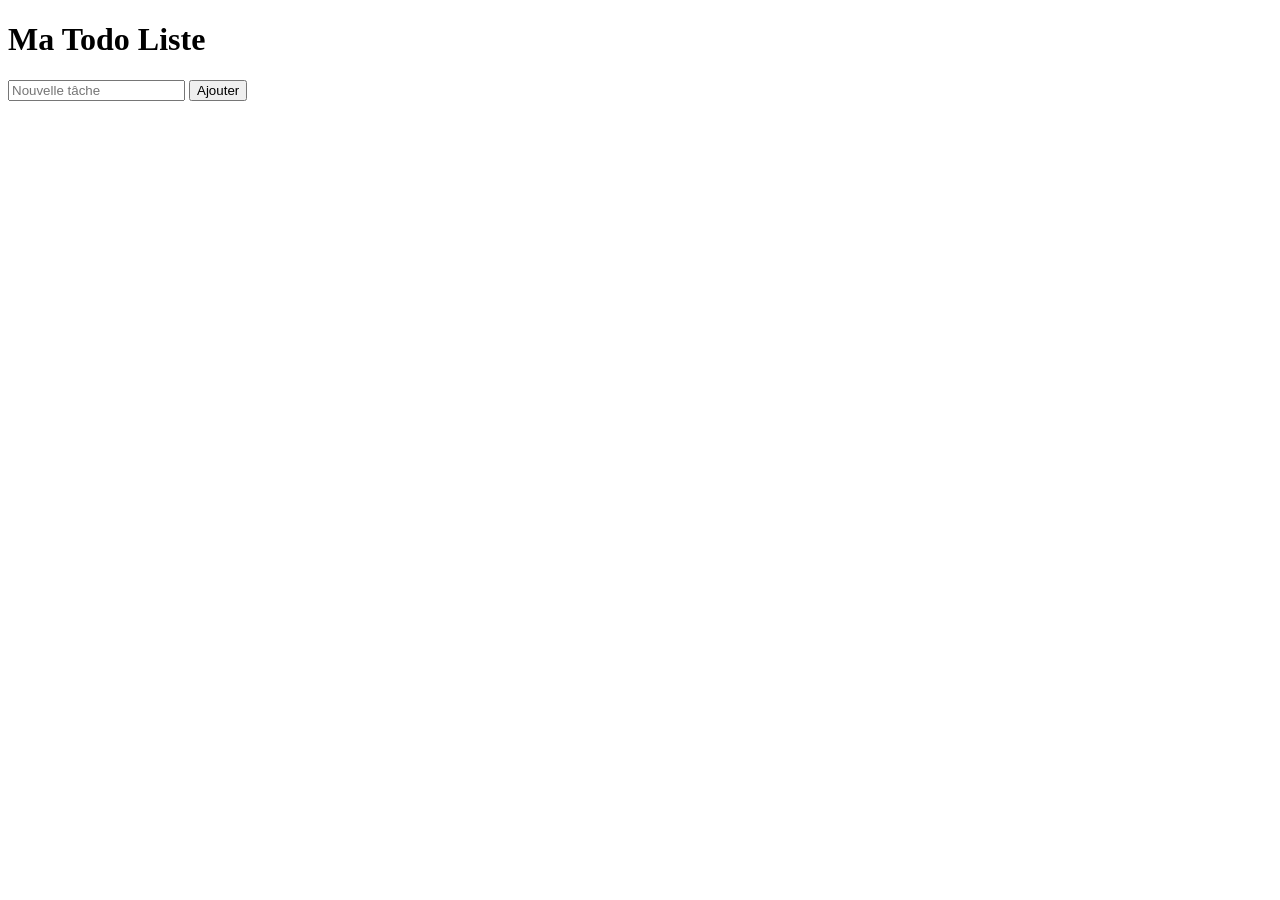
==== index .html @ bf6a0f2f "Initial commit: Todo List avec LocalStorage" ====
<!DOCTYPE html>
<html lang="en">

<head>
    <meta charset="UTF-8">
    <meta name="viewport" content="width=device-width, initial-scale=1.0">
    <link rel="stylesheet" href="style_todoL.css">
    <title>Todo liste</title>
</head>

<body>

    <h1>Ma Todo Liste</h1>

    <input id="input_task" placeholder="Nouvelle tâche">

    <button id="Btn_add">Ajouter</button>

    <ol id="taskList"></ol>

    <script src="script.js"></script>

</body>

</html>
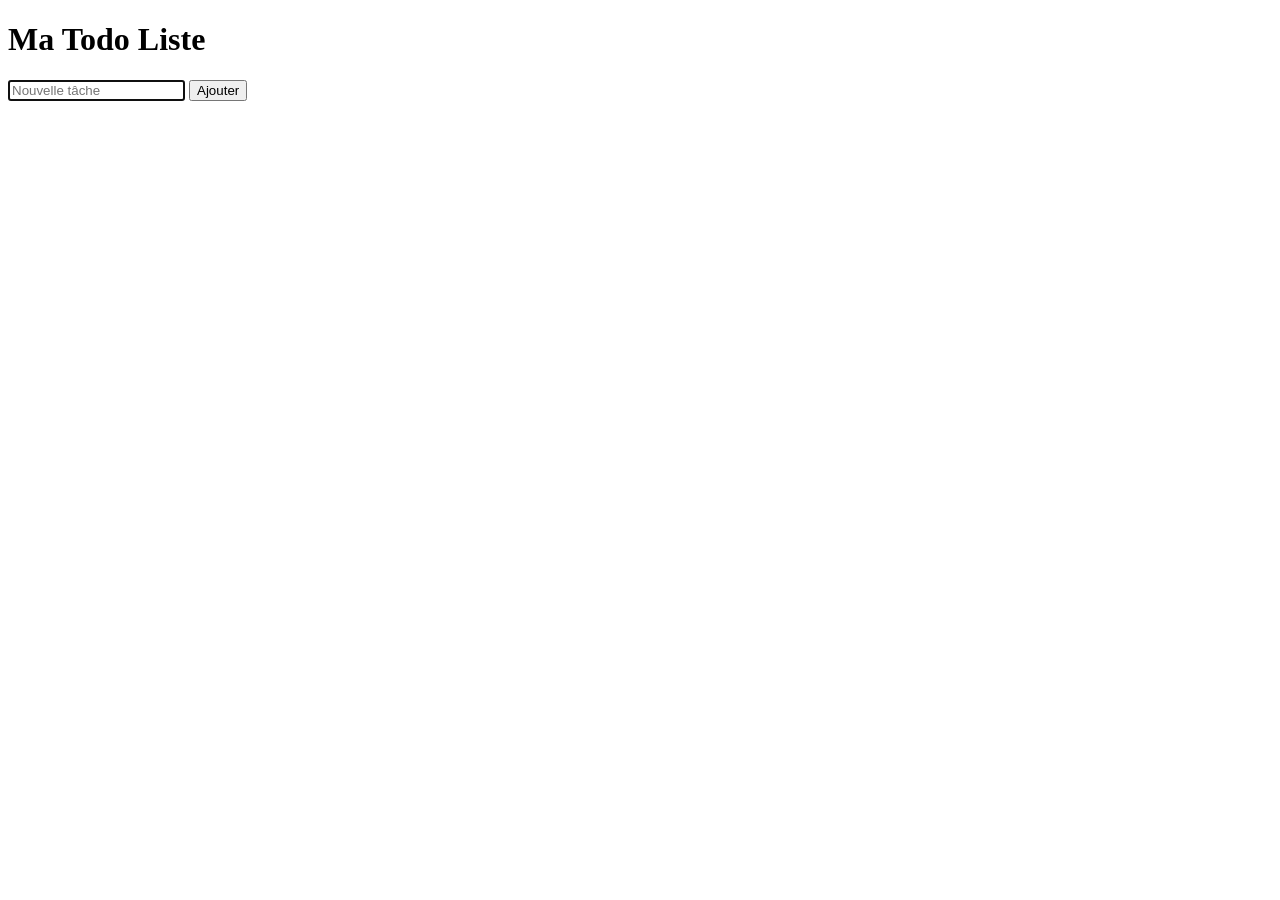
==== commit 3d0427c0: "Mise à jour des fichiers avant synchronisation" ====
--- a/index .html
+++ b/index .html
@@ -12,7 +12,7 @@
 
     <h1>Ma Todo Liste</h1>
 
-    <input id="input_task" placeholder="Nouvelle tâche">
+    <input id="input_task" placeholder="Nouvelle tâche" autofocus>
 
     <button id="Btn_add">Ajouter</button>
 
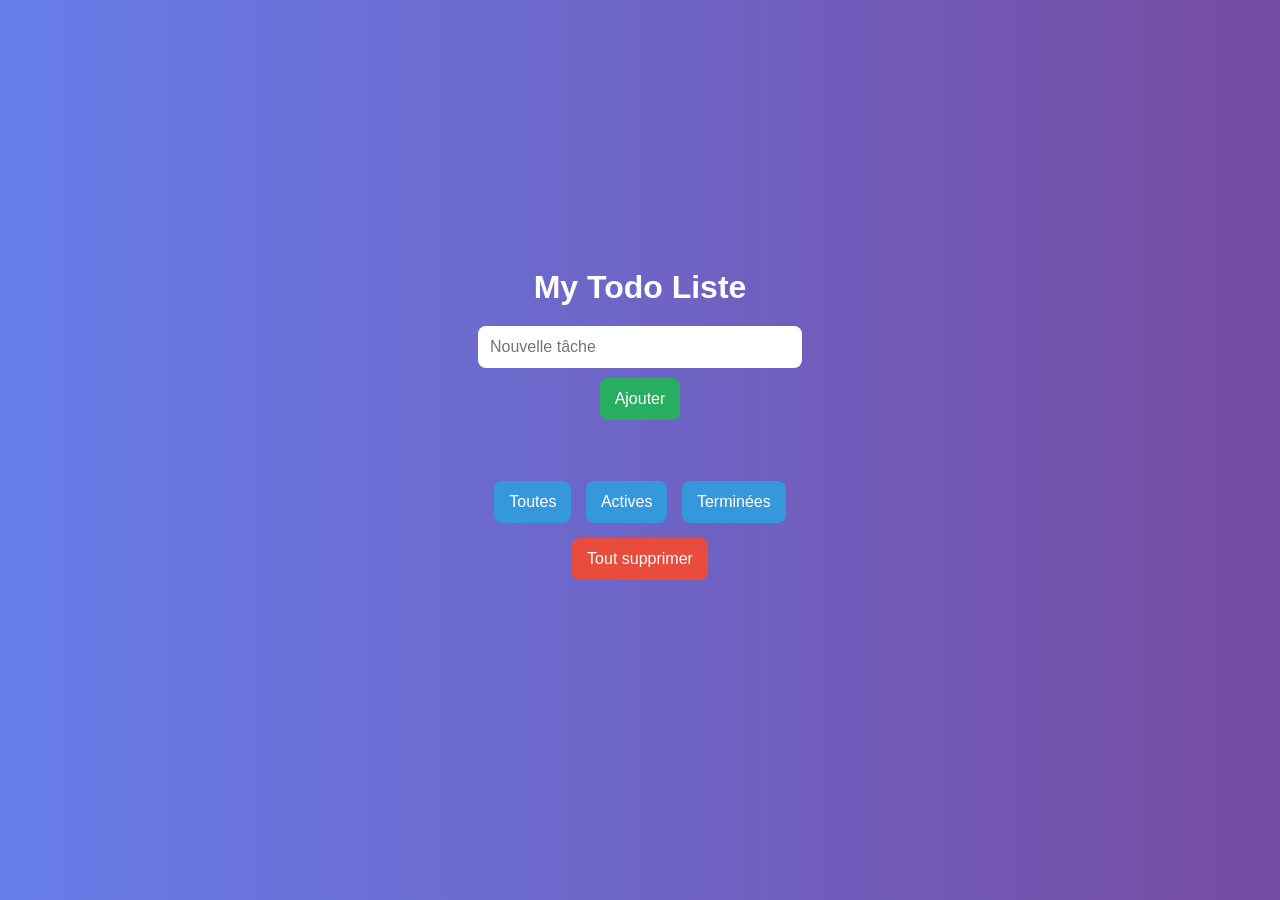
==== commit 1231b19f: "Developpemnt in progress" ====
--- a/index .html
+++ b/index .html
@@ -5,21 +5,26 @@
     <meta charset="UTF-8">
     <meta name="viewport" content="width=device-width, initial-scale=1.0">
     <link rel="stylesheet" href="style_todoL.css">
-    <title>Todo liste</title>
+    <title>Todo list</title>
 </head>
 
 <body>
+    <h1>My Todo Liste</h1>
+    <input id="input_task" placeholder="Nouvelle tâche" autofocus>
+    <button id="Btn_add">Ajouter</button>  
 
-    <h1>Ma Todo Liste</h1>
+    <div id="controls">
+        <p id="compter"></p>
 
-    <input id="input_task" placeholder="Nouvelle tâche" autofocus>
-
-    <button id="Btn_add">Ajouter</button>
-
-    <ol id="taskList"></ol>
-
+        <div id="filters">
+            <button id="all">Toutes</button>
+            <button id="active">Actives</button>
+            <button id="completed">Terminées</button>
+        </div>  
+        <button id="clearAll">Tout supprimer</button>      
+    </div> 
+    
+        <ol id="taskList"></ol>
     <script src="script.js"></script>
-
 </body>
-
 </html>
--- a/style_todoL.css
+++ b/style_todoL.css
@@ -0,0 +1,134 @@
+body{
+margin:0;
+font-family:Arial, sans-serif;
+background:linear-gradient(to right, #667eea, #764ba2);
+display:flex;
+flex-direction:column;
+align-items:center;
+justify-content:center;
+height:100vh;
+color:white;
+}
+
+/* TITRE PRINCIPAL */
+
+h1{
+margin-bottom:20px;
+}
+
+ /* INPUT + BUTTON */
+
+ input{
+padding:12px;
+border:none;
+border-radius:8px;
+font-size:16px;
+width:300px;
+outline:none;
+margin-bottom:10px;
+}
+
+button{
+padding:12px 15px;
+border:none;
+border-radius:8px;
+background:#27ae60;
+color:white;
+font-size:16px;
+cursor:pointer;
+margin-bottom:20px;
+}
+
+button:hover{
+background:#219150;
+}
+
+/* LISTE  */
+
+#taskList{
+list-style:none;
+padding:0;
+width:300px;
+}
+
+/* ITEM  */
+
+li{
+background:white;
+color:black;
+padding:10px;
+margin-bottom:10px;
+border-radius:8px;
+display:flex;
+justify-content:space-between;
+align-items:center;
+}
+
+/* texte */
+li span{
+cursor:pointer;
+}
+
+/* tâche complétée */
+.completed{
+text-decoration:line-through;
+color:gray;
+}
+
+/* bouton supprimer */
+li button{
+background:#e74c3c;
+color:white;
+border:none;
+border-radius:5px;
+padding:5px 8px;
+cursor:pointer;
+}
+
+li button:hover{
+background:#e8e0df;
+}
+
+#controls{
+margin:20px;
+text-align:center;
+}
+
+#filters button{
+margin:5px;
+background:#3498db;
+}
+
+#filters button:hover{
+background:#2980b9;
+}
+
+#clearAll{
+background:#e74c3c;
+margin-top:10px;
+}
+
+#clearAll:hover{
+background:#c0392b;
+}
+
+
+/* RESPONSIVE  */
+
+@media (max-width:600px){
+
+input{
+width:90%;
+}
+
+#taskList{
+width:90%;
+}
+
+}
+
+/* ----------------------- */
+
+.done {
+    text-decoration: line-through;
+}
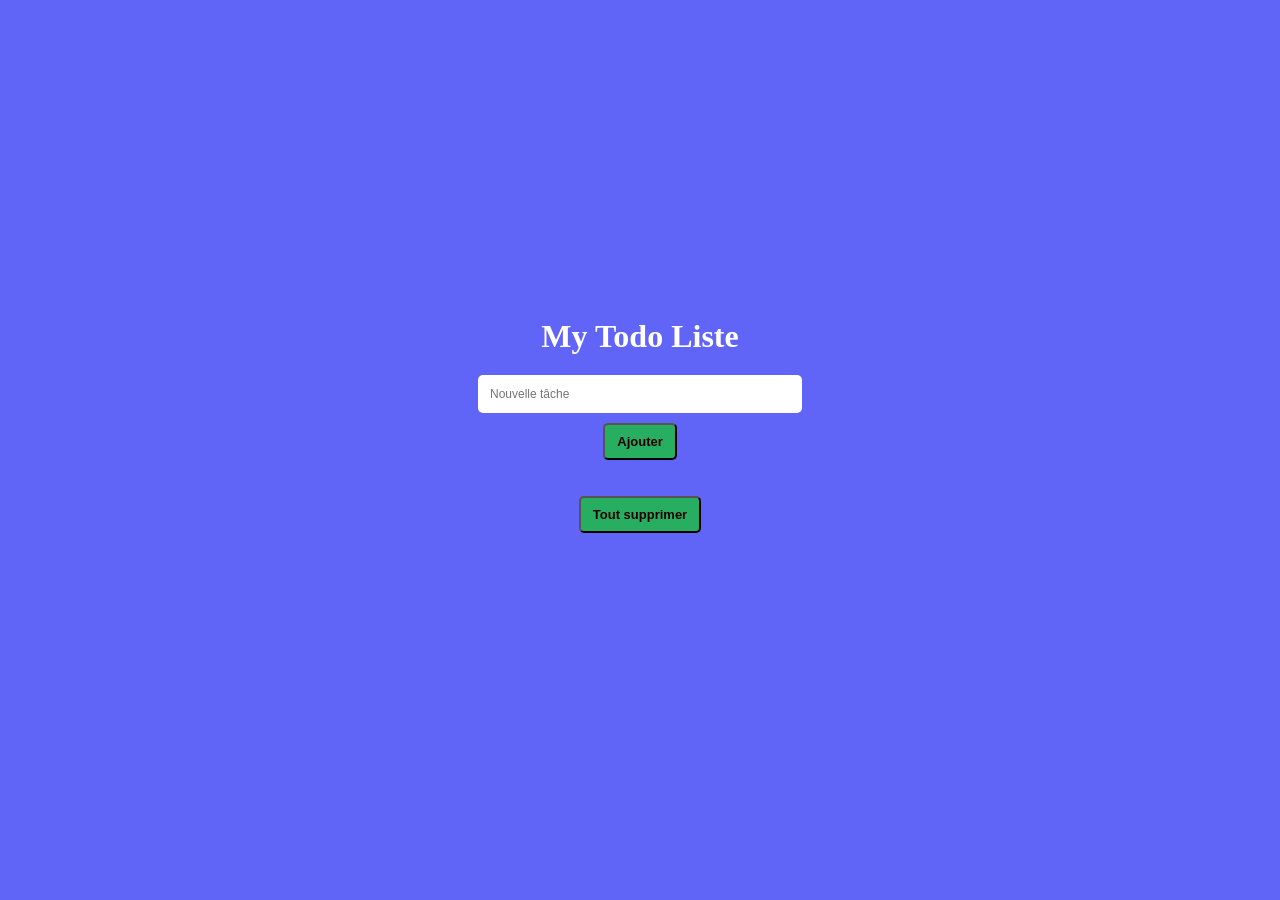
==== commit 3a9c0c1e: "finalisation app" ====
--- a/index .html
+++ b/index .html
@@ -17,11 +17,11 @@
         <p id="compter"></p>
 
         <div id="filters">
-            <button id="all">Toutes</button>
+            <!-- <button id="all">Toutes</button>
             <button id="active">Actives</button>
-            <button id="completed">Terminées</button>
+            <button id="completed">Terminées</button> -->
         </div>  
-        <button id="clearAll">Tout supprimer</button>      
+        <button id="btnclearAll">Tout supprimer</button>   <br><br>  
     </div> 
     
         <ol id="taskList"></ol>
--- a/style_todoL.css
+++ b/style_todoL.css
@@ -1,134 +1,96 @@
 body{
-margin:0;
-font-family:Arial, sans-serif;
-background:linear-gradient(to right, #667eea, #764ba2);
-display:flex;
-flex-direction:column;
-align-items:center;
-justify-content:center;
-height:100vh;
-color:white;
+    margin:0;
+    background:rgb(96, 101, 247);
+    display:flex;
+    flex-direction:column;
+    align-items:center;
+    justify-content:center;
+    height:100vh;
+    color:white;
 }
 
-/* TITRE PRINCIPAL */
-
 h1{
-margin-bottom:20px;
+    margin-bottom:20px;
 }
 
  /* INPUT + BUTTON */
-
  input{
-padding:12px;
-border:none;
-border-radius:8px;
-font-size:16px;
-width:300px;
-outline:none;
-margin-bottom:10px;
+    padding:12px;
+    border:none;
+    border-radius:5px;
+    font-size:12px;
+    width:300px;
+    outline:none;
+    margin-bottom:10px;
 }
 
 button{
-padding:12px 15px;
-border:none;
-border-radius:8px;
-background:#27ae60;
-color:white;
-font-size:16px;
-cursor:pointer;
-margin-bottom:20px;
+    padding:9px 12px;
+    border-radius:5px;
+    background:#27ae60;
+    color:rgb(31, 1, 1);
+    font-size:13px;
+    font-weight: 600;
+    cursor:progress;
 }
 
-button:hover{
-background:#219150;
+#ShowtasksSave{
+    background-color: aqua;
 }
 
 /* LISTE  */
-
 #taskList{
-list-style:none;
-padding:0;
-width:300px;
+    padding:0;
+    width:300px;
 }
 
-/* ITEM  */
-
+/*LISTE*/
 li{
-background:white;
-color:black;
-padding:10px;
-margin-bottom:10px;
-border-radius:8px;
-display:flex;
-justify-content:space-between;
-align-items:center;
-}
-
-/* texte */
-li span{
-cursor:pointer;
+    background:rgb(179, 225, 254);
+    color:black;
+    padding:10px;
+    margin-bottom:10px;
+    border-radius:8px;
+    display:flex;
+    justify-content:space-between;
 }
 
 /* tâche complétée */
 .completed{
-text-decoration:line-through;
-color:gray;
+    text-decoration:line-through;
+    color:gray;
 }
 
 /* bouton supprimer */
 li button{
-background:#e74c3c;
-color:white;
-border:none;
-border-radius:5px;
-padding:5px 8px;
-cursor:pointer;
-}
-
-li button:hover{
-background:#e8e0df;
+    background:#fac8c2;
+    color:rgb(15, 0, 0);
+    border:none;
+    border-radius:5px;
+    padding:5px 8px;
+    cursor:pointer;
 }
 
 #controls{
-margin:20px;
-text-align:center;
+    margin:20px;
+    text-align:center;
 }
 
 #filters button{
 margin:5px;
-background:#3498db;
+    background:#3498db;
 }
 
 #filters button:hover{
-background:#2980b9;
+    background:#2980b9;
 }
 
-#clearAll{
-background:#e74c3c;
-margin-top:10px;
-}
-
-#clearAll:hover{
-background:#c0392b;
-}
-
-
 /* RESPONSIVE  */
-
 @media (max-width:600px){
-
-input{
-width:90%;
-}
-
-#taskList{
-width:90%;
-}
-
-}
-
-/* ----------------------- */
-
-.done {
-    text-decoration: line-through;
+    input{
+        width:90%;
+    }
+    #taskList{
+        width:90%;
+    }
 }
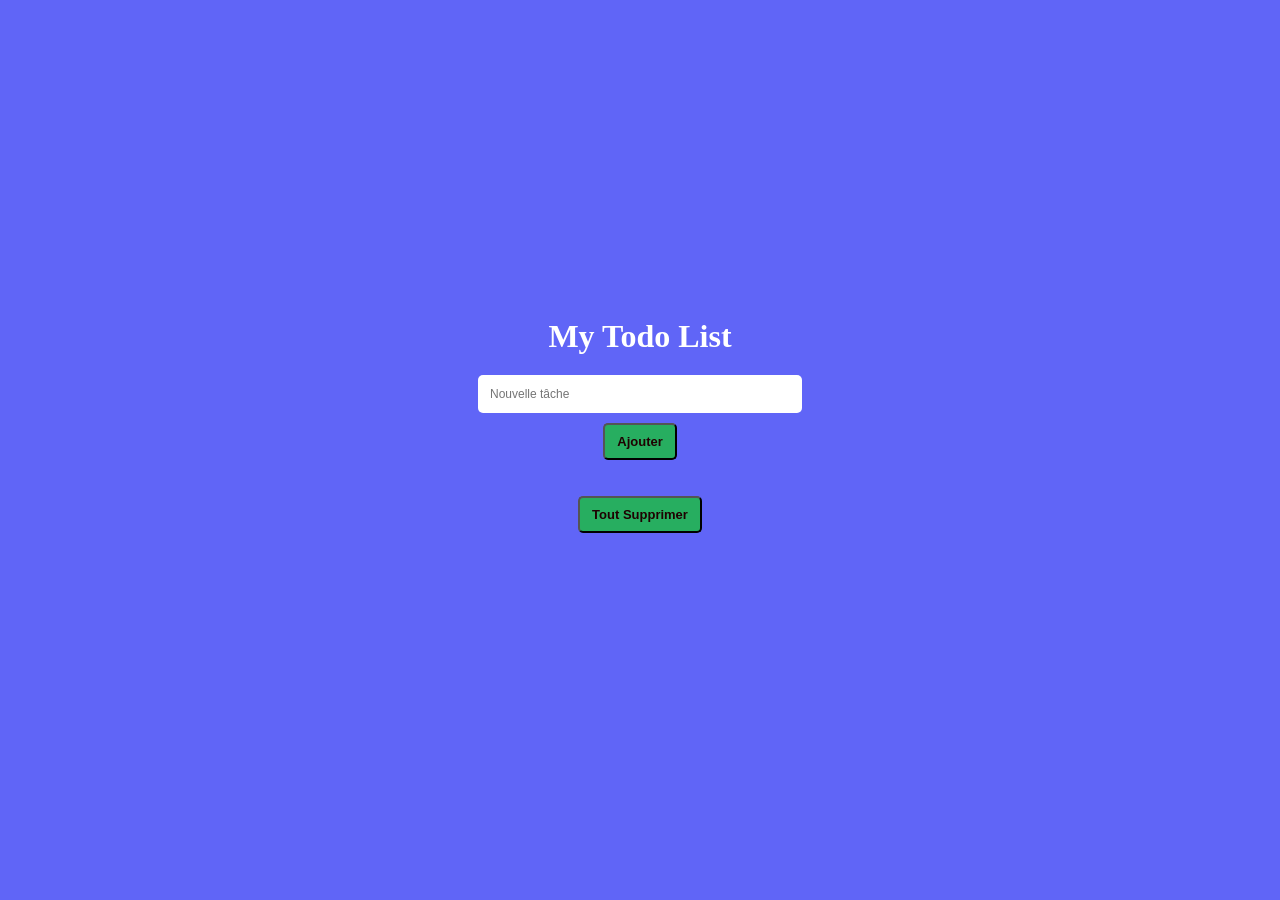
==== commit cce3e62f: "républier l'app." ====
--- a/index .html
+++ b/index .html
@@ -9,7 +9,7 @@
 </head>
 
 <body>
-    <h1>My Todo Liste</h1>
+    <h1>My Todo List</h1>
     <input id="input_task" placeholder="Nouvelle tâche" autofocus>
     <button id="Btn_add">Ajouter</button>  
 
@@ -21,7 +21,7 @@
             <button id="active">Actives</button>
             <button id="completed">Terminées</button> -->
         </div>  
-        <button id="btnclearAll">Tout supprimer</button>   <br><br>  
+        <button id="btnclearAll">Tout Supprimer</button>   <br><br>  
     </div> 
     
         <ol id="taskList"></ol>
